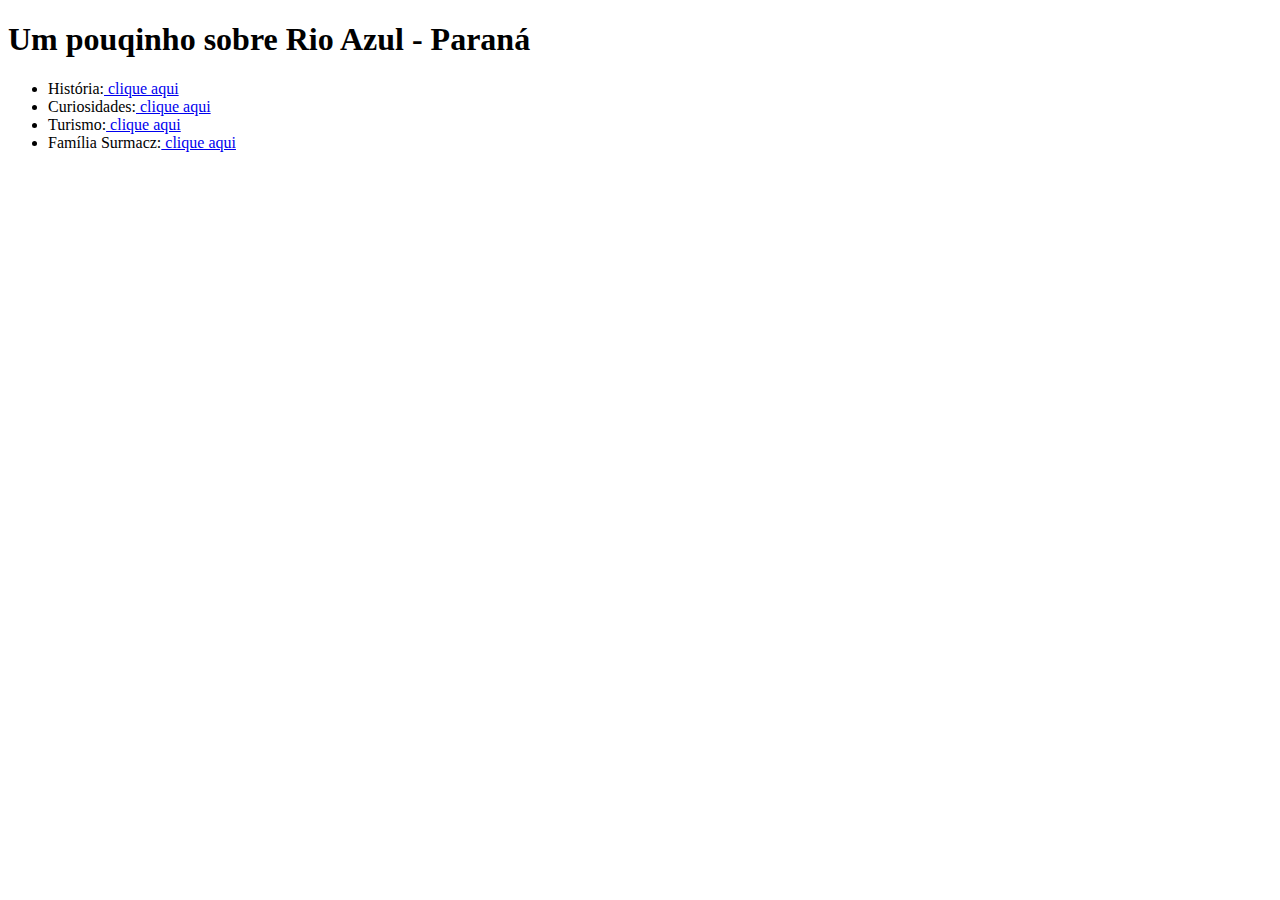
==== index.html @ dd64a384 "Inserção do conteúdo" ====
<!DOCTYPE html>
<html lang="pt-BR">
<head>
    <meta charset="UTF-8">
    <meta http-equiv="X-UA-Compatible" content="IE=edge">
    <meta name="viewport" content="width=device-width, initial-scale=1.0">
    <title>Rio Azul</title>
    <link rel="icon" href="img-Rio Azul/favicon.ico" image="/x-icon">
    <link rel="stylesheet" href="css/style.css">
</head>
<body>
    <h1>Um pouqinho sobre Rio Azul - Paraná</h1>

        <ul>
            <li>História:<a href="História.html" target="_blank"> clique aqui</a></li>
            <li>Curiosidades:<a href="Curiosidades.html" target="_blank"> clique aqui</a></li>
            <li>Turismo:<a href="Turismo.html" target="_blank"> clique aqui</a></li>
            <li>Família Surmacz:<a href="Família_Surmacz.html" target="_blank"> clique aqui</a></li>
        </ul>
</body>
</html>
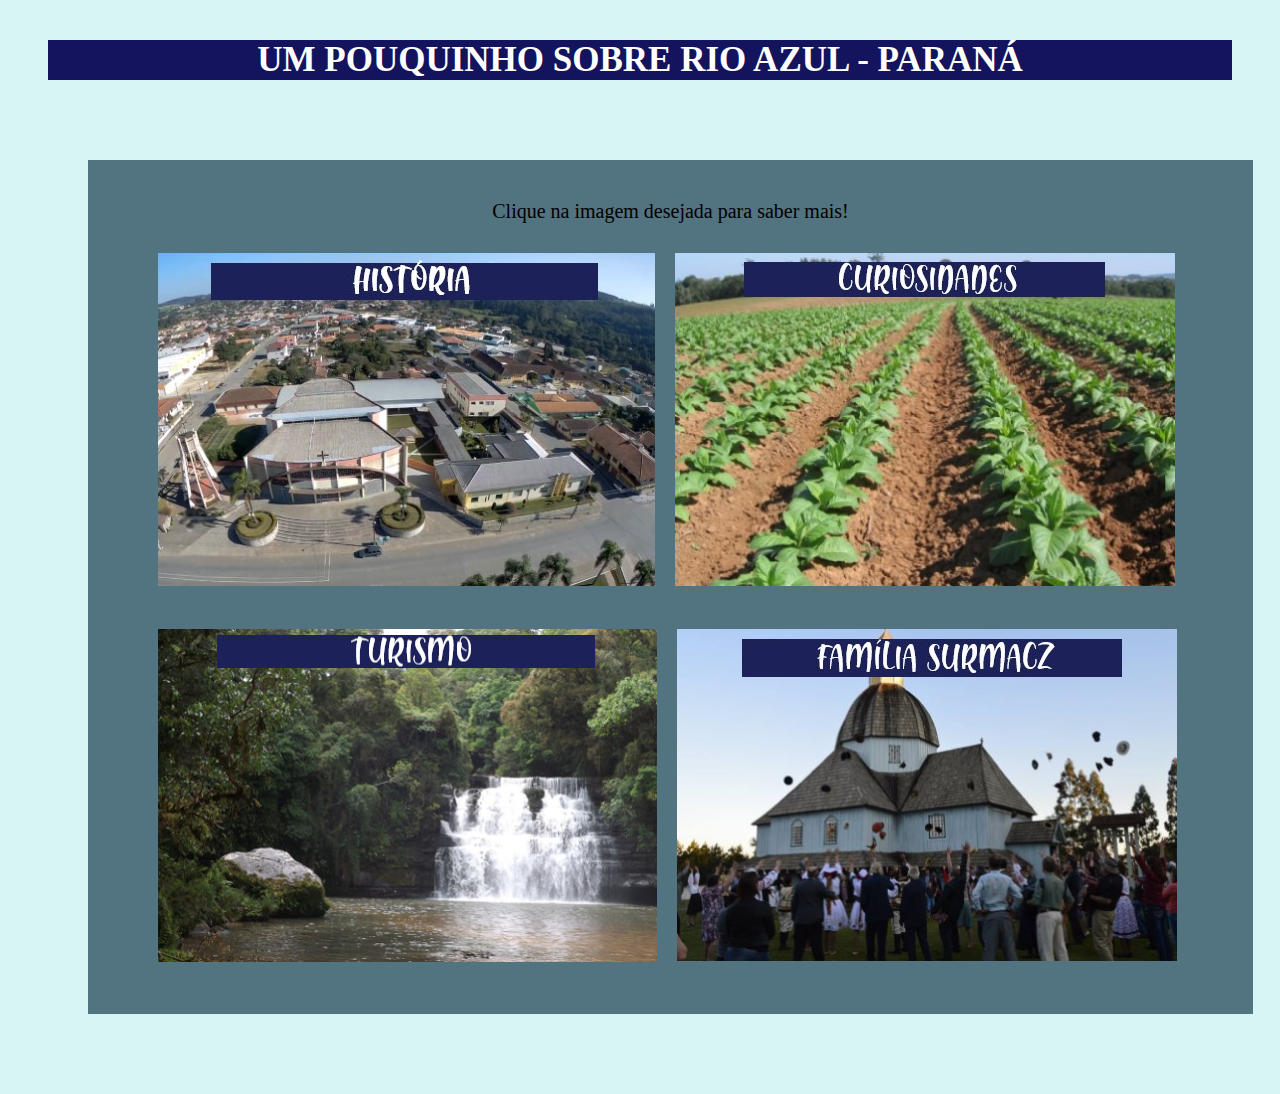
==== commit 21be9498: "1ª atualização" ====
--- a/index.html
+++ b/index.html
@@ -9,13 +9,21 @@
     <link rel="stylesheet" href="css/style.css">
 </head>
 <body>
-    <h1>Um pouqinho sobre Rio Azul - Paraná</h1>
-
-        <ul>
-            <li>História:<a href="História.html" target="_blank"> clique aqui</a></li>
-            <li>Curiosidades:<a href="Curiosidades.html" target="_blank"> clique aqui</a></li>
-            <li>Turismo:<a href="Turismo.html" target="_blank"> clique aqui</a></li>
-            <li>Família Surmacz:<a href="Família_Surmacz.html" target="_blank"> clique aqui</a></li>
-        </ul>
+    <h1>UM POUQUINHO SOBRE RIO AZUL - PARANÁ</h1>
+    <div id="paginainicial">
+        <p id="especial">Clique na imagem desejada para saber mais!</p>
+        <figure>
+            <a href="História.html"><img class="inicial" src="img-Rio Azul/história.jpg" align="left"></a>
+        </figure>
+        <figure>
+            <a href="Curiosidades.html"><img class="inicial" src="img-Rio Azul/fumo.jpg"></a>
+        </figure>
+        <figure>
+            <a href="Turismo.html"><img class="inicial" src="img-Rio Azul/turismo.png" align="left"></a>
+        </figure>
+       <figure>
+            <a href="Família_Surmacz.html"><img class="inicial" src="img-Rio Azul/surmacz.jpg"></a>
+       </figure>
+    </div>
 </body>
 </html>--- a/css/style.css
+++ b/css/style.css
@@ -0,0 +1,89 @@
+body{
+    background-color: rgb(214, 245, 243);
+    font-family:cursive;
+    font-size: 18px;
+}
+
+h1{
+    color:white;
+    font-family:cursive;
+    background-color: rgb(19, 19, 94);
+    text-align:center;
+    font-size: 35px;
+    margin:40px;
+}
+
+div#paginainicial{
+    background-color:#527380;
+    margin:80px;
+    padding:20px;
+    width: 1125px;
+}
+
+div.historia1{
+    background-color: #45A8CC;
+    margin:50px;
+}
+
+p#especial{
+    text-align: center;
+    font-family: cursive;
+    font-size:20px;
+}
+
+img.inicial{
+    margin:10px;
+}
+
+span{
+    background-color:rgba(19, 19, 94, 0.336); 
+}
+
+h2{
+    color: rgb(19, 19, 94);
+    text-align: center;
+    font-size: 28px;
+}
+
+p.historia{
+    text-align:center;
+}
+
+a{
+    color:rgb(19, 19, 94);
+}
+
+a:hover{
+    background-color: white;
+}
+
+h3{
+    background-color: white;
+    color:rgb(19, 19, 94);
+    width: 500px;
+    text-align: center;
+}
+
+li{
+    color:white;
+}
+
+figcaption{
+    text-align: center;
+}
+
+div#jsurmacz{
+    background-color: #527380;
+    color:white;
+    margin:50px;
+}
+
+div#tsurmacz{
+    background-color:#57D1FF;
+    margin:50px;
+}
+
+
+
+
+
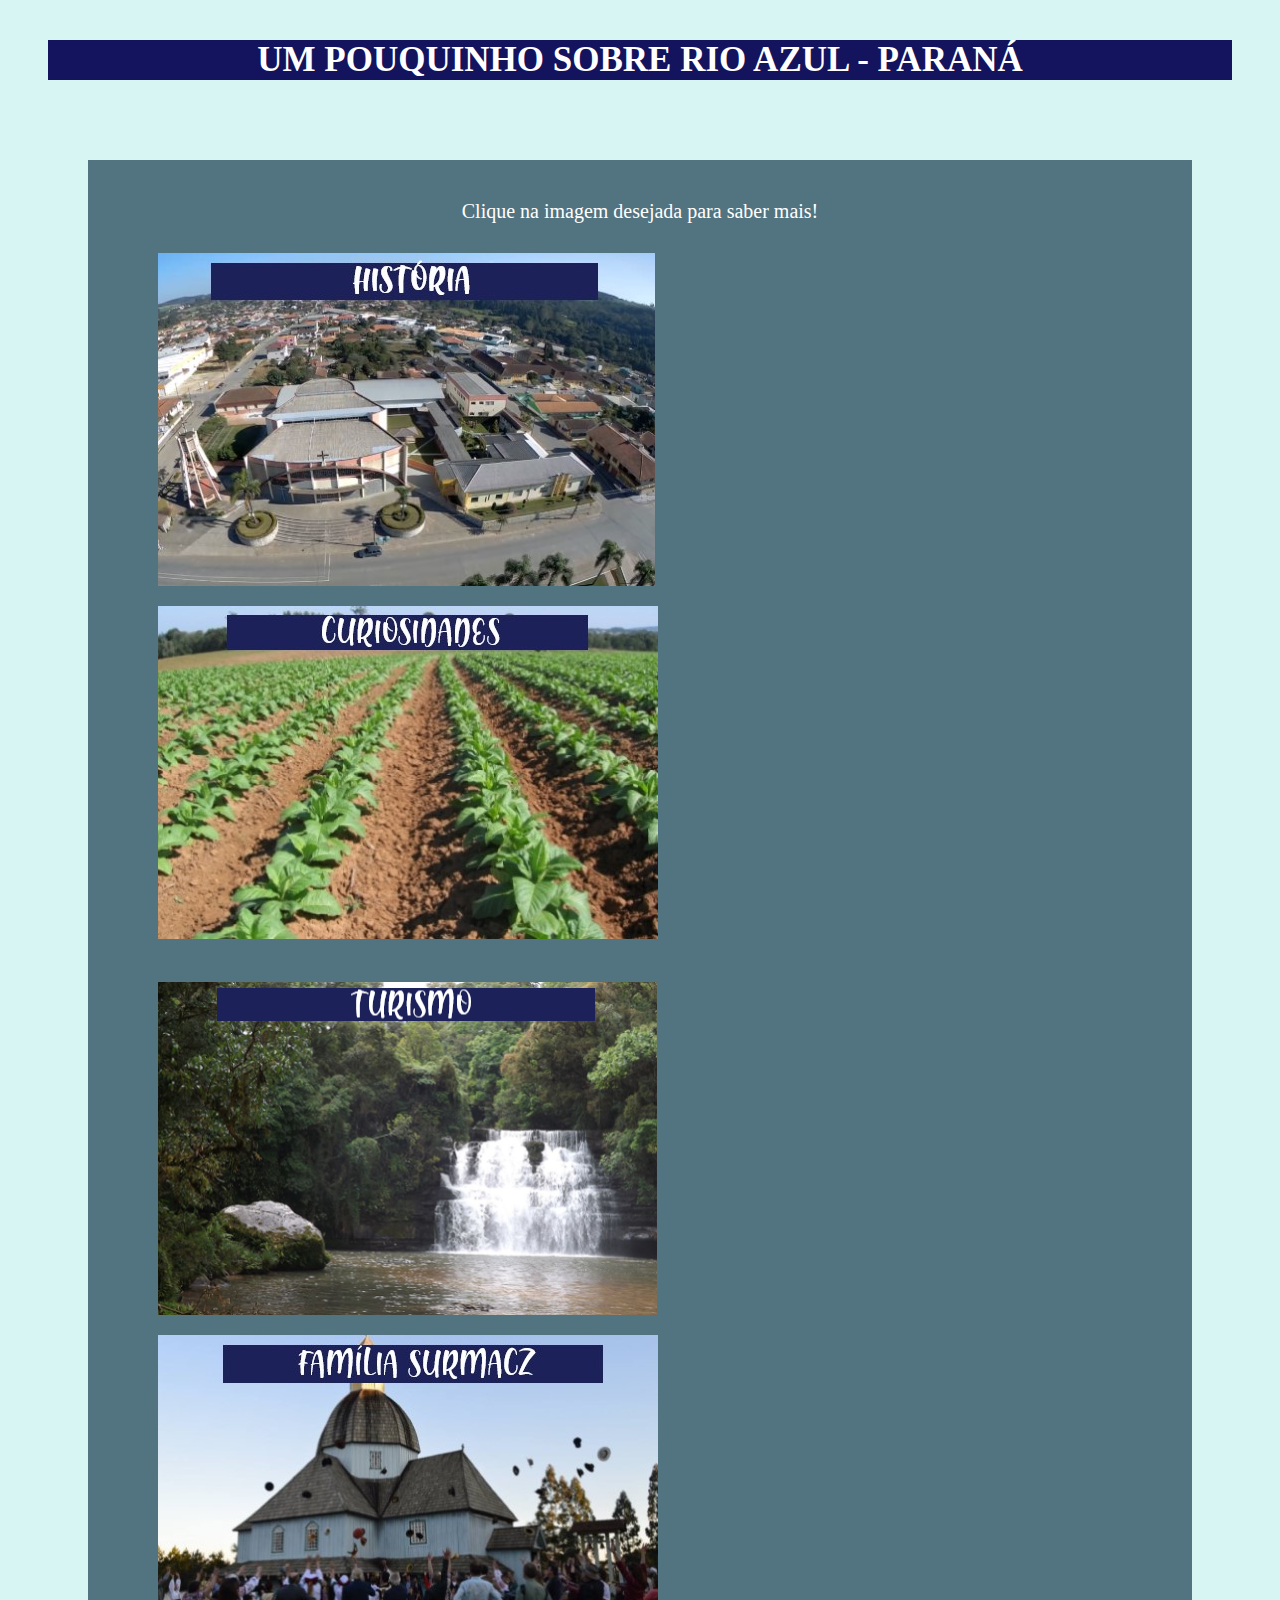
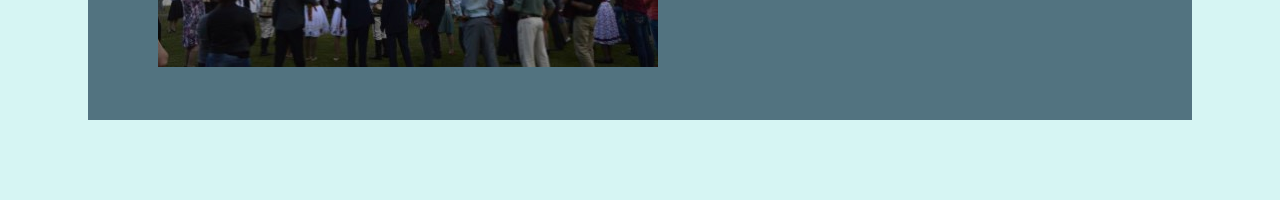
==== commit 04343afc: "2ª atualização" ====
--- a/index.html
+++ b/index.html
@@ -10,20 +10,20 @@
 </head>
 <body>
     <h1>UM POUQUINHO SOBRE RIO AZUL - PARANÁ</h1>
-    <div id="paginainicial">
-        <p id="especial">Clique na imagem desejada para saber mais!</p>
-        <figure>
-            <a href="História.html"><img class="inicial" src="img-Rio Azul/história.jpg" align="left"></a>
-        </figure>
-        <figure>
-            <a href="Curiosidades.html"><img class="inicial" src="img-Rio Azul/fumo.jpg"></a>
-        </figure>
-        <figure>
-            <a href="Turismo.html"><img class="inicial" src="img-Rio Azul/turismo.png" align="left"></a>
-        </figure>
-       <figure>
-            <a href="Família_Surmacz.html"><img class="inicial" src="img-Rio Azul/surmacz.jpg"></a>
-       </figure>
-    </div>
+        <div id="paginainicial">
+            <p id="especial">Clique na imagem desejada para saber mais!</p>
+            <figure>
+                <a href="História.html"><img class="inicial" src="img-Rio Azul/história.jpg" align="left"></a>
+            </figure>
+            <figure>
+                <a href="Curiosidades.html"><img class="inicial" src="img-Rio Azul/fumo.jpg"></a>
+            </figure>
+            <figure>
+                <a href="Turismo.html"><img class="inicial" src="img-Rio Azul/turismo.png" align="left"></a>
+            </figure>
+            <figure>
+                <a href="Família_Surmacz.html"><img class="inicial" src="img-Rio Azul/surmacz.jpg"></a>
+            </figure>
+        </div>
 </body>
 </html>--- a/css/style.css
+++ b/css/style.css
@@ -17,22 +17,22 @@
     background-color:#527380;
     margin:80px;
     padding:20px;
-    width: 1125px;
-}
-
-div.historia1{
-    background-color: #45A8CC;
-    margin:50px;
 }
 
 p#especial{
     text-align: center;
+    color:white;
     font-family: cursive;
     font-size:20px;
 }
 
 img.inicial{
     margin:10px;
+}
+
+div.historia1{
+    background-color: #45A8CC;
+    margin:50px;
 }
 
 span{
@@ -49,27 +49,40 @@
     text-align:center;
 }
 
-a{
+a.site{
     color:rgb(19, 19, 94);
 }
 
-a:hover{
+a.site:hover{
     background-color: white;
 }
 
-h3{
-    background-color: white;
-    color:rgb(19, 19, 94);
-    width: 500px;
-    text-align: center;
+a.site:active{
+    background-color:rgba(226, 226, 248, 0.336); 
 }
 
-li{
-    color:white;
+div#turismo{
+    background-color: #527380;
+    margin:50px;
+}
+
+li.t{
+    color: white;
+}
+
+img.s{
+    margin:40px;
 }
 
 figcaption{
     text-align: center;
+}
+
+p.c{
+    background-color: white;
+    color: rgb(19, 19, 94);
+    text-align: center;
+    margin:30px;
 }
 
 div#jsurmacz{
